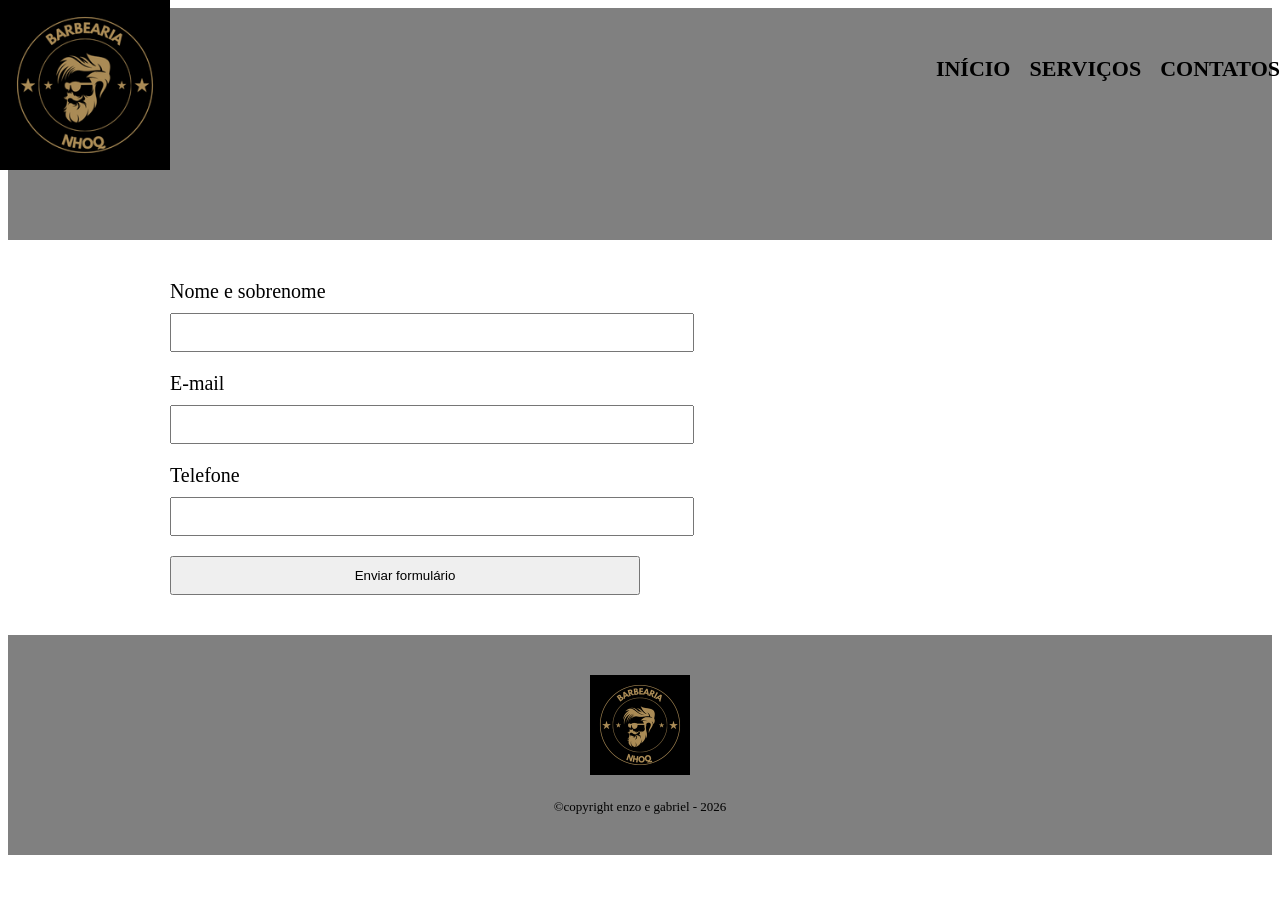
==== contatos.html @ b9dd41a9 "Add files via upload" ====
<!DOCTYPE html>
<html lang="PT-BR">
<head>
    <meta charset="UTF-8">
    <meta name="viewport" content="width=device-width, initial-scale=1.0">
    <title>CONTATOS</title>
    <link rel="stylesheet" href="reset.css">
    <link rel="stylesheet" href="style.css">
</head>
<body>
    <header>
        <div class="caixa"></div>
        <h1><img class="logo" src="logo.png" alt=""></h1>

        <nav>
        <ul>
            <li><a href="index.html">início</a></li>
            <li><a href="servicos.html">serviços</a></li>
            <li><a href="contatos.html">contatos</a></li>
        </ul>
        </nav>
    </header>
    <main>
        <form>
            <label for="nomesobrenome">Nome e sobrenome</label>
            <input type="text" id="nomesobrenome">

            <label or="emai">E-mail</label>
            <input type="text" id="email">

            <label for="telefone">Telefone</label>
            <input type="text" id="teleone">

            <input type="submit" value="Enviar formulário">
        </form>
    </main>
    <footer>
        <img src="logo.png">
        <p class="copyright">&copy;copyright enzo e gabriel - 2026</p>
    </footer>
</body>
</html>
---- style.css ----
header{
    background-color: gray;
    padding: 20px 0;
}
nav{
    position: absolute;
    top: 40px;
    right: 0;
}
nav li {
    display: inline;
    margin: 0 0 0 15px
}
nav a{
    text-transform: uppercase;
    color: black;
    font-weight: bold;
    font-size: 22px;
    text-decoration: none;
}
.caixa{
    position: relative;
    width: 940px;
    height: 171px;
    margin: 0 auto;
}
h1 img{
    width: 170px;
    position: absolute;
    top: 0px;
    left: 0px;
}
.servicos{
    width: 940px;
    margin: 0 auto;
    padding: 50px 0;
}
.servicos li{
    display: inline-block;
    text-align: center;
    width: 30%;
    vertical-align: top;
    margin: 1.5%;
    padding: 30px 0px;
    box-sizing: border-box;
    border: 2px solid black;
    border-radius: 10px;
}
.servicos img{
    width: 210px;
}
.servicos h2 {
    font-size: 30px;
    font-weight:  bold;
}
.descricao{
    font-size: 18px;
}
.preco{
    font-size: 22px;
    font-weight: bold;
    margin-top: 10px;
}
nav a:hover{
    color:chocolate;
    text-decoration: underline;
}
.servicos li:hover {
    border-color:  chocolate;
}
.servicos li:active{
    border-color: blue;
}
.servicos li:hover h2{
    font-size: 34px;
}
footer{
    text-align: center;
    background-color: gray;
    padding: 40px 0;
}
footer img{
    width: 100px;
}
.copyright{
    color:black;
    font-size: 13px;
    margin: 20px 0 0;
}
main{
    width: 940px;
    margin: 0 auto;
}
form{
    margin: 40px 0;
}
form label{
    display: block;
    font-size: 20px;
    margin: 0 0 10px;
}
form input{
    display: block;
    margin: 0 0 20px;
    padding: 10px 25px;
    width: 50%;
}
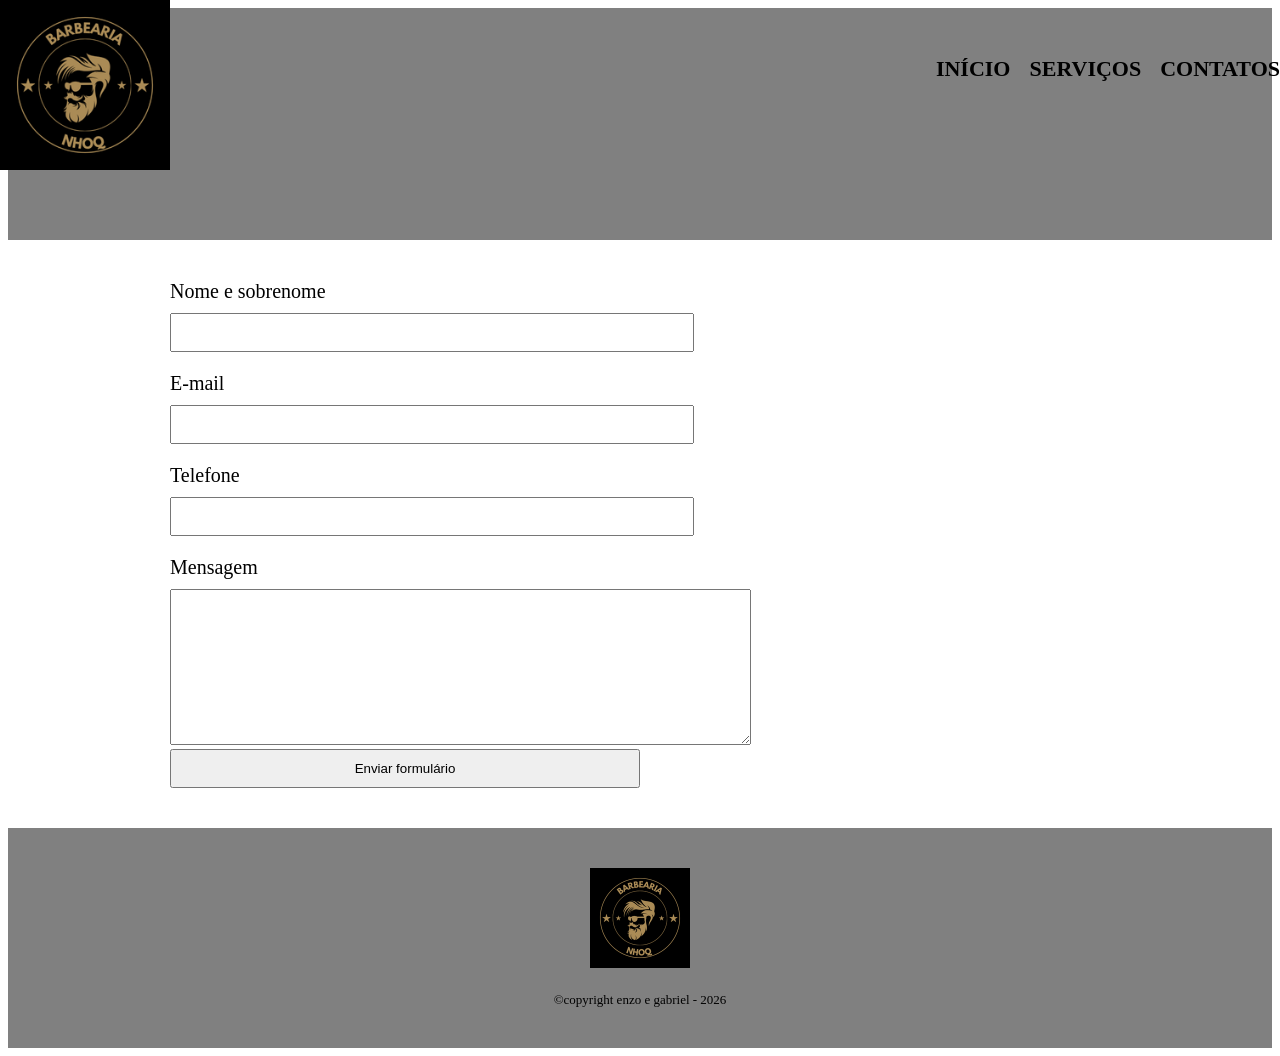
==== commit b8bf0023: "Add files via upload" ====
--- a/contatos.html
+++ b/contatos.html
@@ -23,13 +23,16 @@
     <main>
         <form>
             <label for="nomesobrenome">Nome e sobrenome</label>
-            <input type="text" id="nomesobrenome">
+            <input type="text" id="nomesobrenome" class="input-padrao">
 
             <label or="emai">E-mail</label>
-            <input type="text" id="email">
+            <input type="text" id="email" class="input-padrao">
 
             <label for="telefone">Telefone</label>
-            <input type="text" id="teleone">
+            <input type="text" id="teleone" class="input-padrao">
+
+            <label for="mensagem">Mensagem</label>
+            <textarea cols="70" rows="10" id="mensagem" class="input-padrao"></textarea>
 
             <input type="submit" value="Enviar formulário">
         </form>
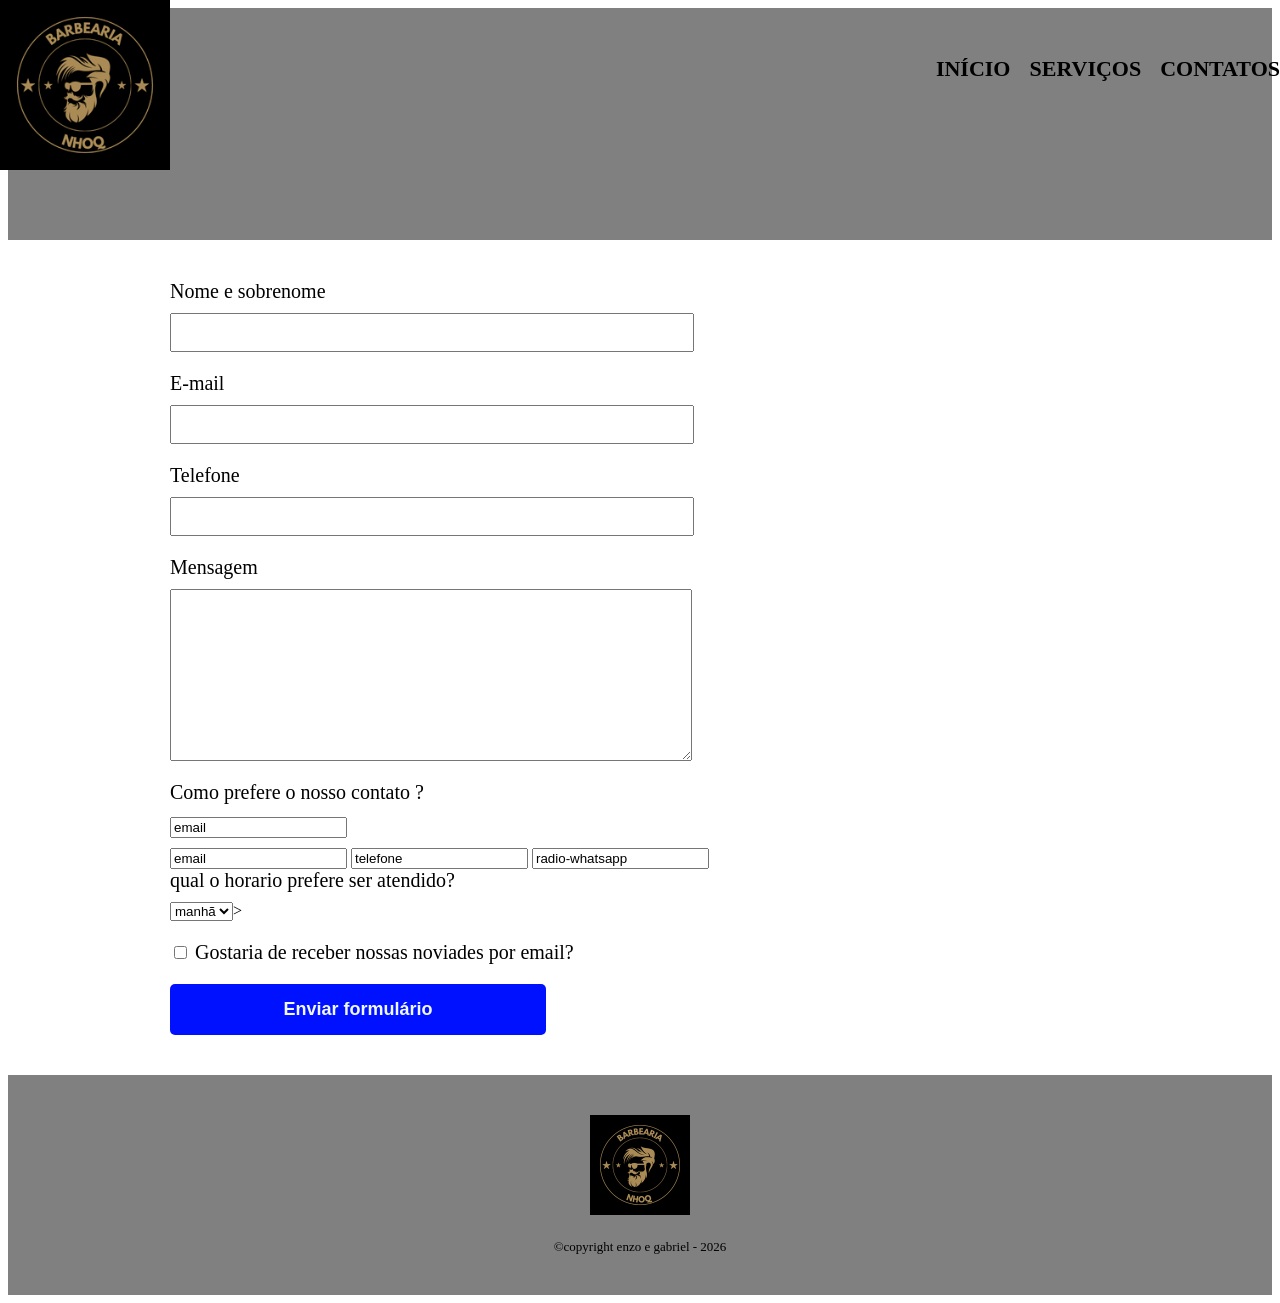
==== commit 3ba076e5: "Add files via upload" ====
--- a/contatos.html
+++ b/contatos.html
@@ -33,8 +33,35 @@
 
             <label for="mensagem">Mensagem</label>
             <textarea cols="70" rows="10" id="mensagem" class="input-padrao"></textarea>
+             <div>
+                <p>Como prefere o nosso contato ?</p>
+                <label for="radio-email">
+                    <input type="radio " name="contato" value="email" id="radio-email">
+                </label>
 
-            <input type="submit" value="Enviar formulário">
+            
+                    <input type="radio " name="contato" value="email" id="radio-email"
+            
+                </label for="radio-telefone">
+                    <input type="radio " name="contato" value="telefone" id="radio-telefone">
+                </label for="radio-whatsapp">
+                    <input type="radio " name="contato" value="radio-whatsapp" id="radio-email">
+                </label>
+                <div>
+                    <p>qual o horario prefere ser atendido?</p>
+                     <select>
+                        <option>manhã</option>
+                        <option>tarde</option>
+                        <option>noite</option>
+                     </select>>
+            
+                </div>
+                <label class="checkbox">
+                <input type="checkbox">
+                Gostaria de receber nossas noviades por email?
+                </label>
+             
+            <input type="submit" value="Enviar formulário"  class="enviar">
         </form>
     </main>
     <footer>
--- a/style.css
+++ b/style.css
@@ -94,14 +94,34 @@
 form{
     margin: 40px 0;
 }
-form label{
+form label, form p{
     display: block;
     font-size: 20px;
     margin: 0 0 10px;
 }
-form input{
+ .input-padrao{
     display: block;
     margin: 0 0 20px;
     padding: 10px 25px;
     width: 50%;
+}
+.checkbox {
+    margin: 20px 0;
+}
+.enviar{
+    width: 40%;
+    padding: 15px 0;
+    background-color: rgb(0, 17, 255);
+    color: aliceblue;
+    font-weight: bold;
+    font-size: 18px;
+    border: none;
+    border-radius: 5px;
+    transition: 1s all;
+    cursor: pointer;
+
+}
+.enviar:hover{
+    background-color: blueviolet;
+    transform: scale(1.2);
 }
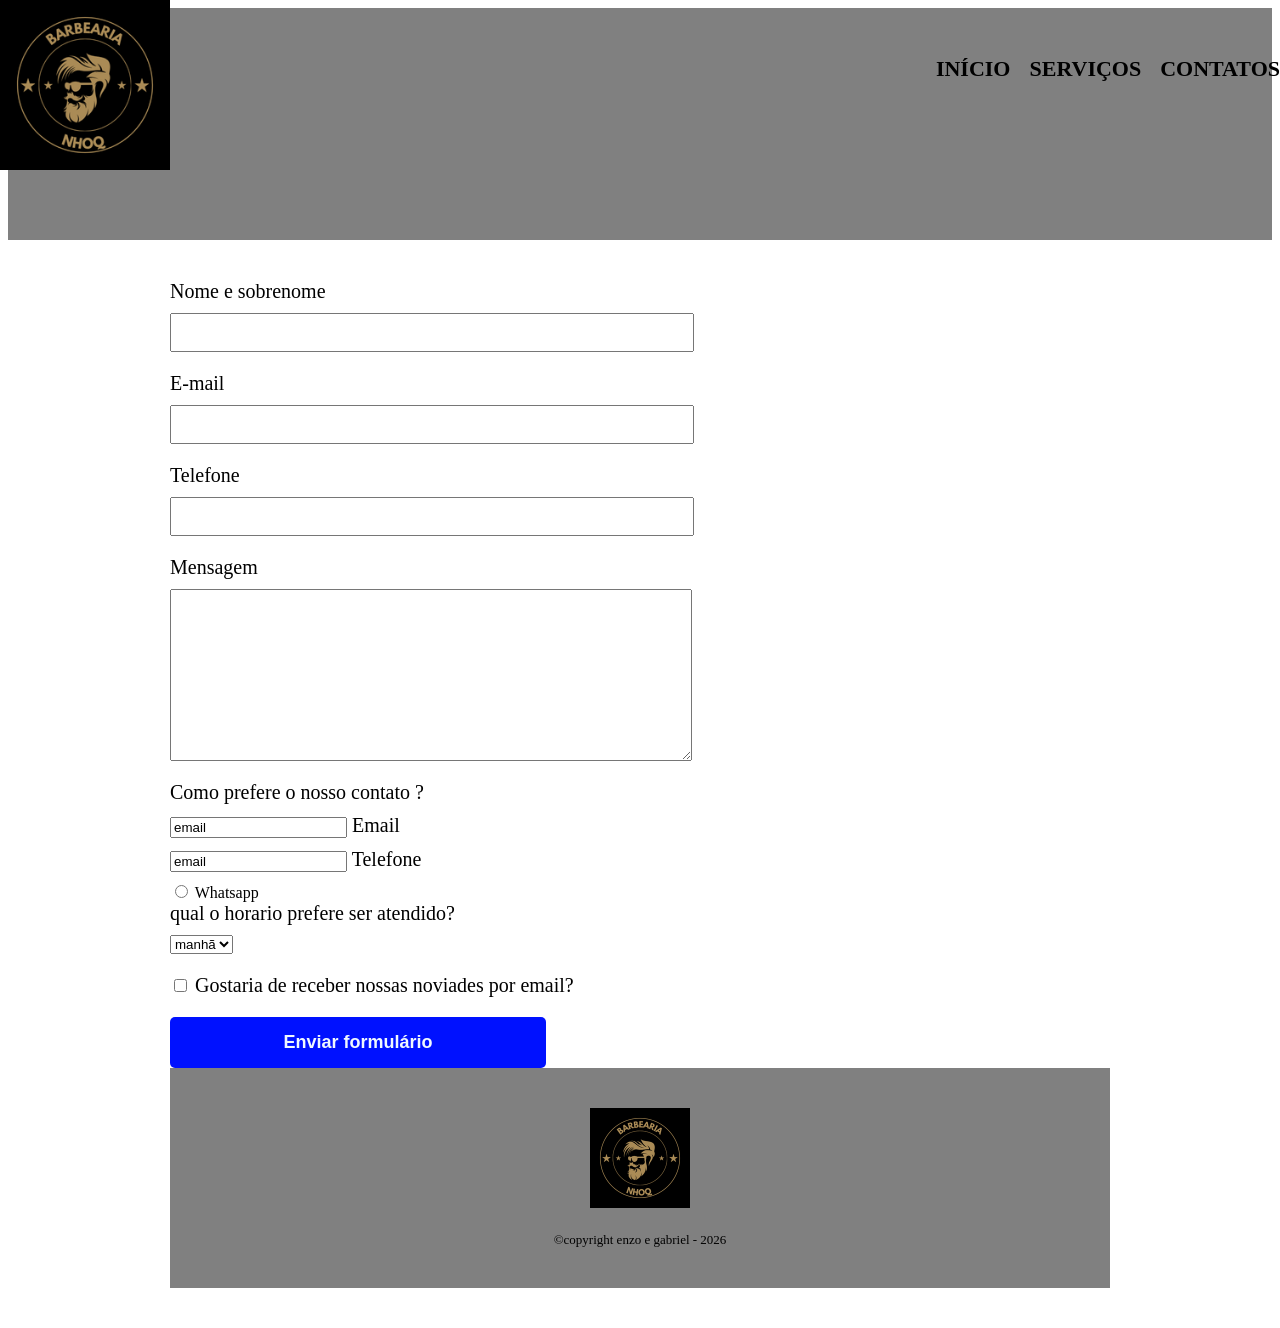
==== commit b0bdb45c: "Add files via upload" ====
--- a/contatos.html
+++ b/contatos.html
@@ -33,38 +33,44 @@
 
             <label for="mensagem">Mensagem</label>
             <textarea cols="70" rows="10" id="mensagem" class="input-padrao"></textarea>
-             <div>
+
+        <div>
+
                 <p>Como prefere o nosso contato ?</p>
                 <label for="radio-email">
                     <input type="radio " name="contato" value="email" id="radio-email">
+                    Email
+                </label>
+            
+                <label for="radio-telefone">
+                    <input type="radio " name="contato" value="email" id="radio-email">
+                    Telefone
                 </label>
 
-            
-                    <input type="radio " name="contato" value="email" id="radio-email"
-            
-                </label for="radio-telefone">
-                    <input type="radio " name="contato" value="telefone" id="radio-telefone">
-                </label for="radio-whatsapp">
-                    <input type="radio " name="contato" value="radio-whatsapp" id="radio-email">
-                </label>
-                <div>
-                    <p>qual o horario prefere ser atendido?</p>
+                <label for="radio-whatsapp"></label>
+                <input type="radio" name="contato" value="email" id="radio-email">
+                Whatsapp
+            </label>
+
+        </div>
+
+        <div>
+             <p>qual o horario prefere ser atendido?</p>
                      <select>
                         <option>manhã</option>
                         <option>tarde</option>
                         <option>noite</option>
-                     </select>>
-            
-                </div>
+
+                     </select>
+        </div>
+
                 <label class="checkbox">
                 <input type="checkbox">
                 Gostaria de receber nossas noviades por email?
                 </label>
              
             <input type="submit" value="Enviar formulário"  class="enviar">
-        </form>
-    </main>
-    <footer>
+            <footer>
         <img src="logo.png">
         <p class="copyright">&copy;copyright enzo e gabriel - 2026</p>
     </footer>
--- a/style.css
+++ b/style.css
@@ -119,9 +119,47 @@
     border-radius: 5px;
     transition: 1s all;
     cursor: pointer;
+    animation: rotate 3s linear infinite;
 
 }
 .enviar:hover{
     background-color: blueviolet;
     transform: scale(1.2);
-}+
+}     
+
+    @keyframes rotate {
+        0%{
+            transform: rotate (0deg);
+            border-style: solid;
+            border-color: 
+        }   
+        25%{
+            transform: rotate (0deg);
+            border-style: solid;
+            border-color: blue
+        }
+        50%{
+
+            transform; rotate (0deg);
+            border-style: solid;
+            border-color: blue
+        }
+        75%{
+            transform: rotate (0deg);
+            border-style: solid;
+            border-color: blue
+        }
+        100%{
+            transform: rotate (0deg);
+            border-style: solid;
+            border-color:blue 
+        }
+    }       
+
+
+           
+           
+        
+    
+    
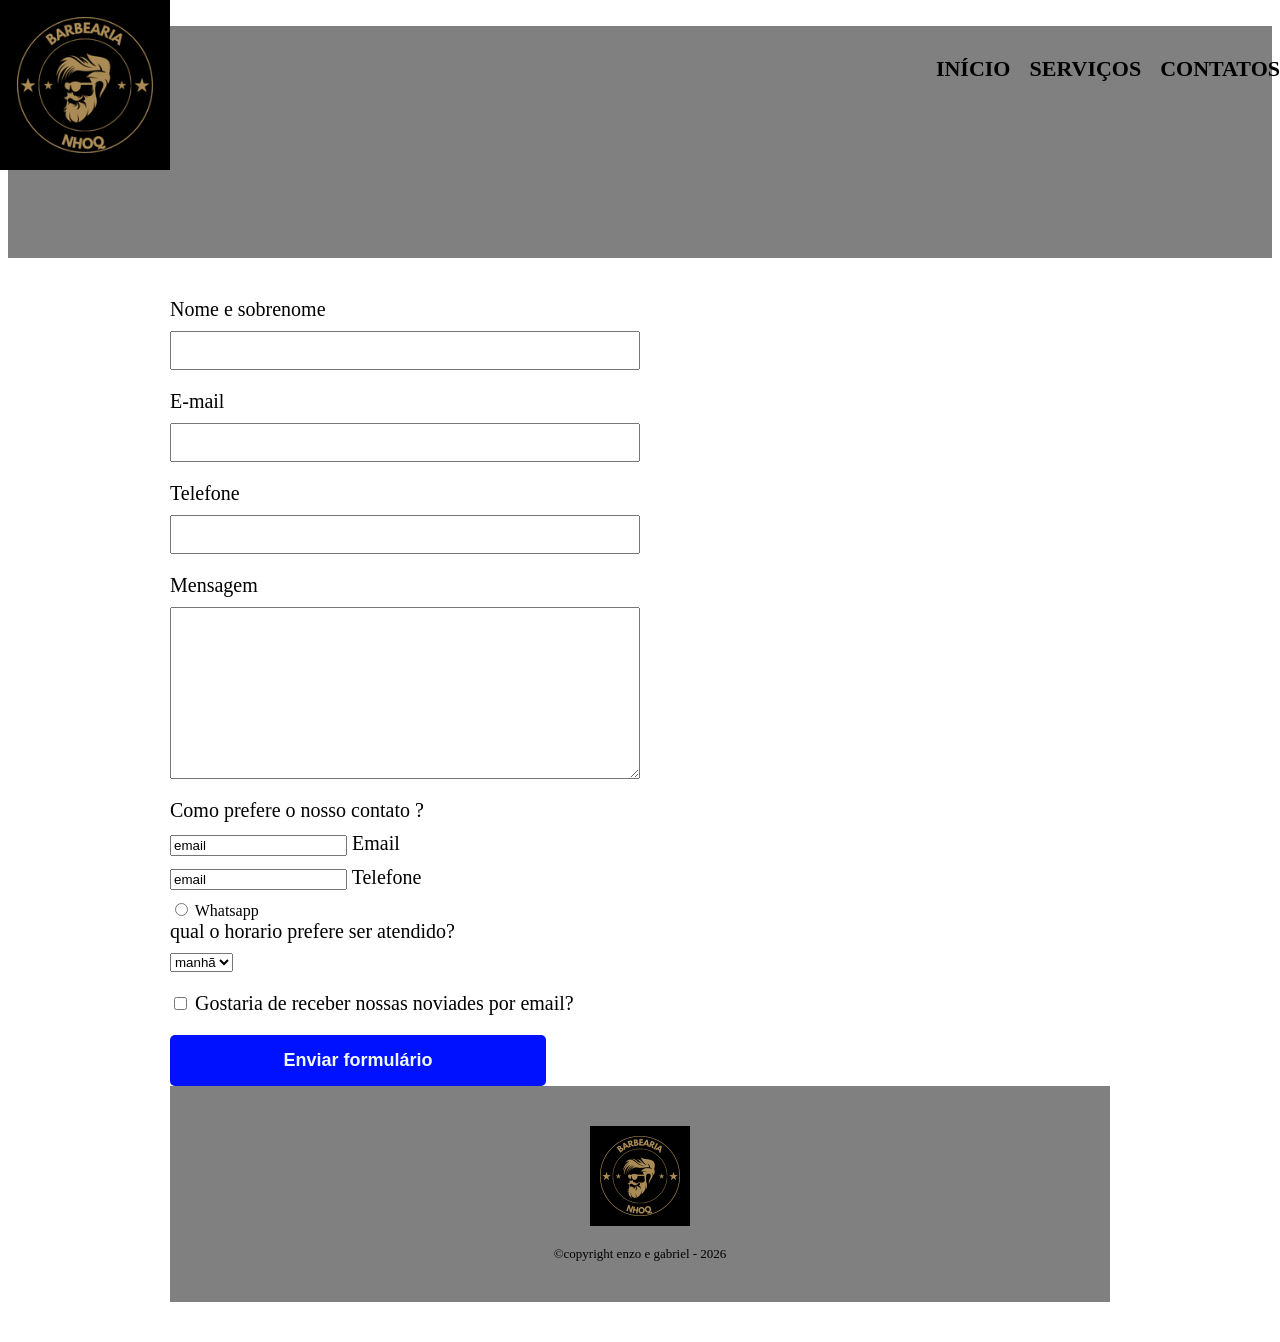
==== commit c0bfc6da: "Add files via upload" ====
--- a/contatos.html
+++ b/contatos.html
@@ -1,4 +1,4 @@
-<!DOCTYPE html>
+we4<!DOCTYPE html>
 <html lang="PT-BR">
 <head>
     <meta charset="UTF-8">
--- a/style.css
+++ b/style.css
@@ -127,35 +127,34 @@
     transform: scale(1.2);
 
 }     
-
     @keyframes rotate {
         0%{
-            transform: rotate (0deg);
+            transform: rotate(0deg);
             border-style: solid;
-            border-color: 
+            border-color:blue
         }   
-        25%{
-            transform: rotate (0deg);
+        20%{
+            transform: rotate(10deg);
             border-style: solid;
-            border-color: blue
+            border-color: blue;
         }
         50%{
-
-            transform; rotate (0deg);
+            transform: rotate(0deg);
             border-style: solid;
-            border-color: blue
+            border-color: blue;
         }
         75%{
-            transform: rotate (0deg);
+            transform: rotate(-10deg);
             border-style: solid;
-            border-color: blue
+            border-color: blue;
         }
         100%{
-            transform: rotate (0deg);
+            transform: rotate(100000000000000000000000000000000000000000000000000000000000000000000000000000000000deg);
             border-style: solid;
-            border-color:blue 
+            border-color:blue;
         }
-    }       
+    }  
+         
 
 
            
